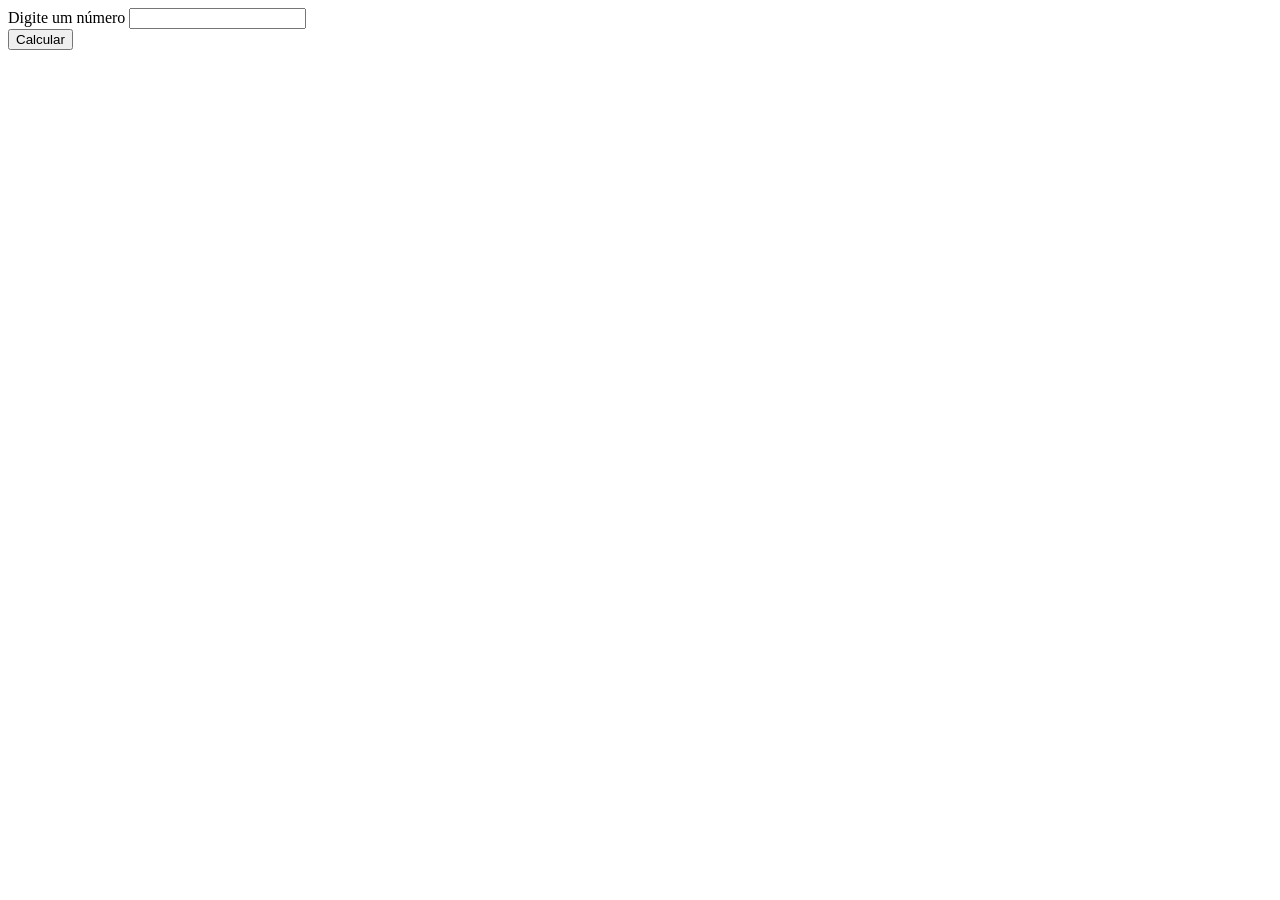
==== 006 -dobro,triplo e raiz quadrada/index.html @ 4a77b874 "exercicio 006" ====
<!DOCTYPE html>
<html lang="pt-br">
<head>
    <meta charset="UTF-8">
    <meta http-equiv="X-UA-Compatible" content="IE=edge">
    <meta name="viewport" content="width=device-width, initial-scale=1.0">
    <title>exercício 006</title>
    <script src="js/main.js" defer></script>
    
</head>
<body>
    <main>
        <div>
            <label for="input">Digite um número</label>
            <input id="input" type="number">
        </div>
        <div>
            <button id="button">Calcular</button>
        </div>
        <div id="result"></div>
    </main>
</body>
</html>
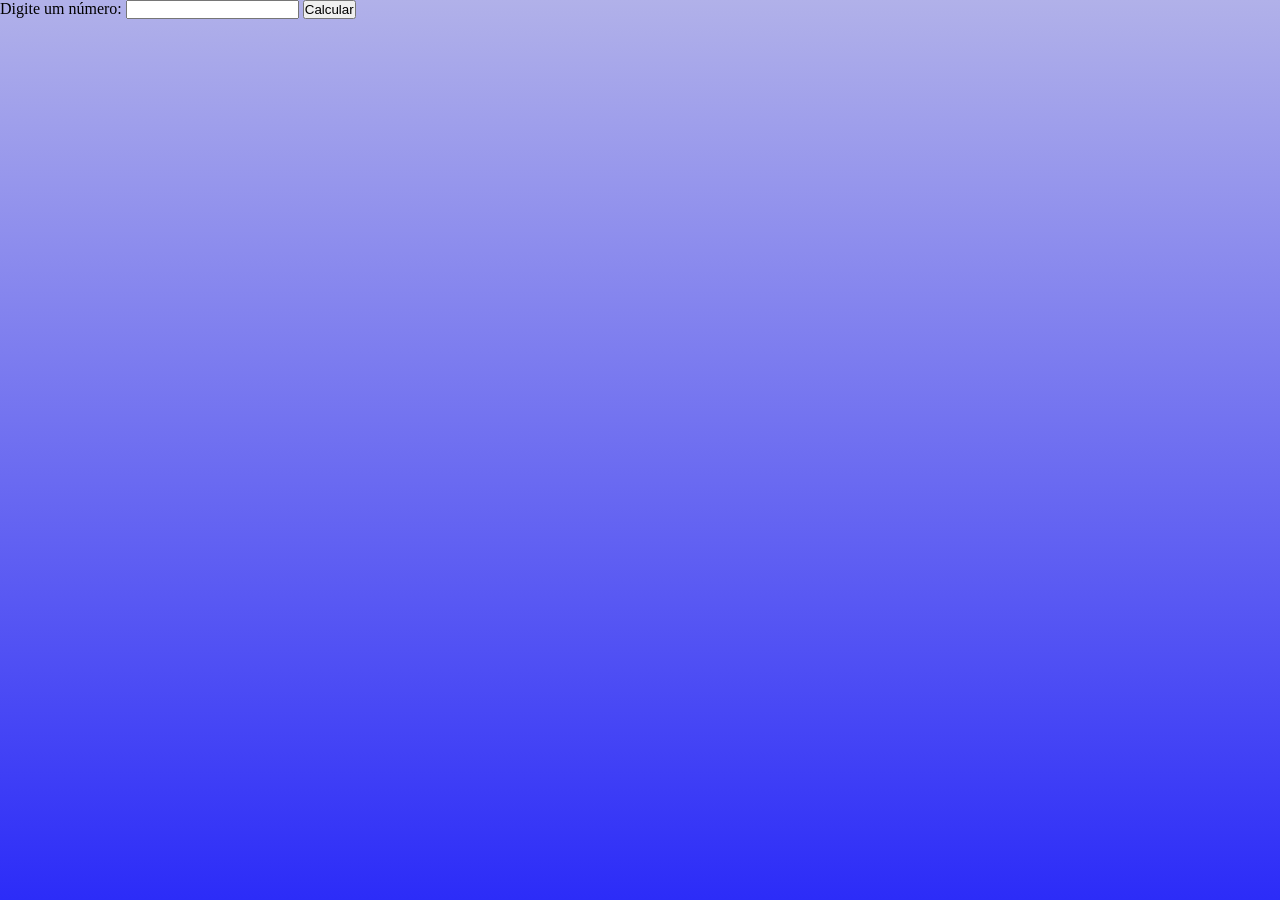
==== commit 497ca337: "atualizando o css" ====
--- a/006 -dobro,triplo e raiz quadrada/index.html
+++ b/006 -dobro,triplo e raiz quadrada/index.html
@@ -5,19 +5,28 @@
     <meta http-equiv="X-UA-Compatible" content="IE=edge">
     <meta name="viewport" content="width=device-width, initial-scale=1.0">
     <title>exercício 006</title>
+    <link rel="stylesheet" href="style/main.css">
     <script src="js/main.js" defer></script>
     
 </head>
 <body>
-    <main>
-        <div>
-            <label for="input">Digite um número</label>
-            <input id="input" type="number">
-        </div>
-        <div>
-            <button id="button">Calcular</button>
-        </div>
-        <div id="result"></div>
+    
+    <main class="main">
+
+        <section class="section">
+            <form class="form">
+               
+                    <label for="input" class="labelInput">Digite um número:</label>
+                    <input  classe="input" id="input" type="number">
+               
+               
+                    <button class="button" id="button">Calcular</button>
+
+                <div id="result"></div>
+
+            </form>
+        </section>
+
     </main>
 </body>
 </html>
--- a/006 -dobro,triplo e raiz quadrada/style/main.css
+++ b/006 -dobro,triplo e raiz quadrada/style/main.css
@@ -0,0 +1,12 @@
+*{
+    margin: 0;
+    padding: 0;
+    
+}
+.section{
+    display: flex;
+    flex-direction: column;
+    background-image: linear-gradient(#b1b1e9,#2c2cf8);
+    height: 100vh;
+    
+}
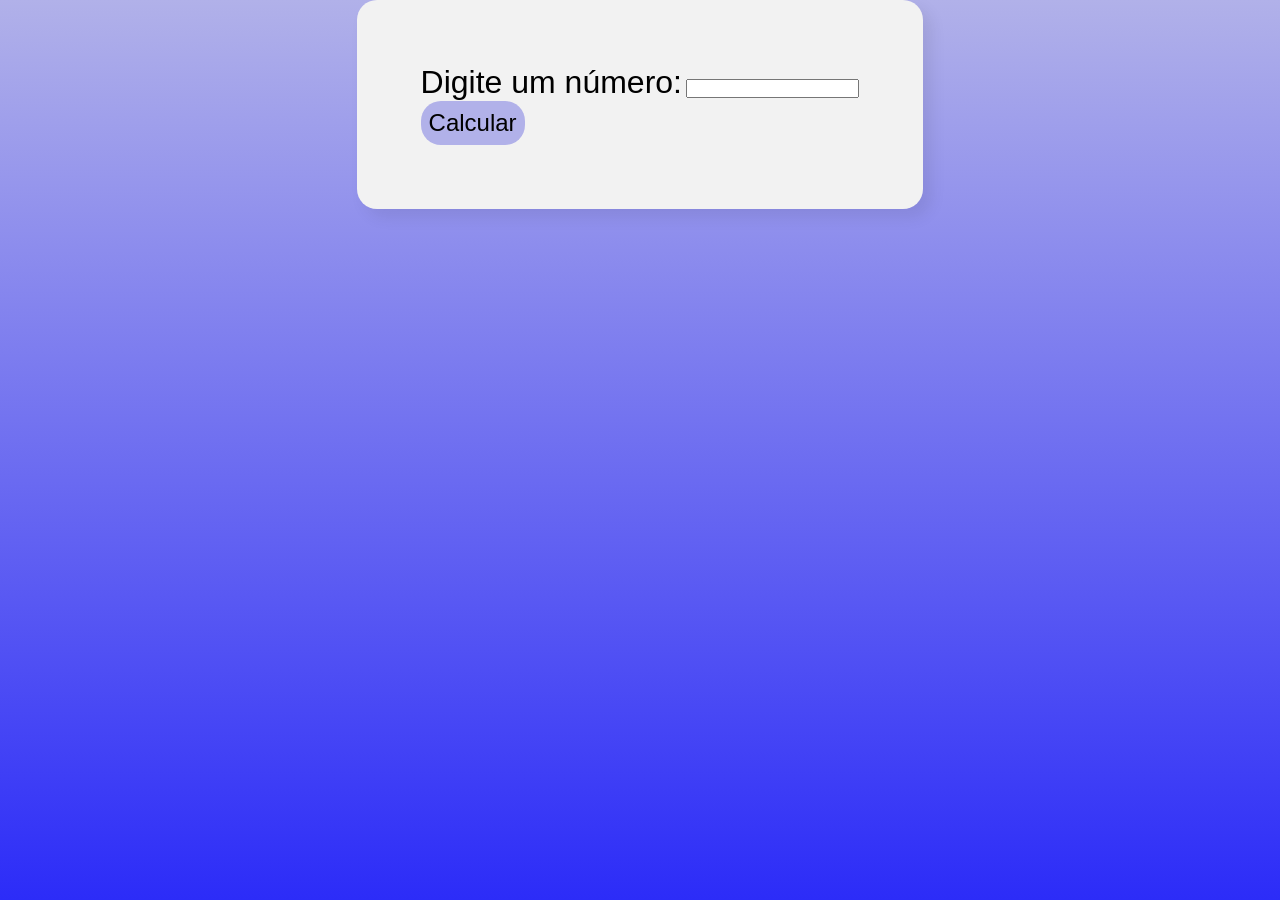
==== commit 9808121f: "atualizando o css" ====
--- a/006 -dobro,triplo e raiz quadrada/index.html
+++ b/006 -dobro,triplo e raiz quadrada/index.html
@@ -20,7 +20,9 @@
                     <input  classe="input" id="input" type="number">
                
                
-                    <button class="button" id="button">Calcular</button>
+                    <div>
+                        <button class="button" id="button">Calcular</button>
+                    </div>
 
                 <div id="result"></div>
 
--- a/006 -dobro,triplo e raiz quadrada/style/main.css
+++ b/006 -dobro,triplo e raiz quadrada/style/main.css
@@ -3,10 +3,45 @@
     padding: 0;
     
 }
-.section{
-    display: flex;
-    flex-direction: column;
+body{
+    font-family: "Open Sans", sans-serif;
+}
+.main{
     background-image: linear-gradient(#b1b1e9,#2c2cf8);
     height: 100vh;
     
+
 }
+.section{
+    display: flex;
+    justify-content: center;
+
+}
+.form{
+    max-width: 80%;
+    max-height: 20%;
+    background-color:#F2F2F2;
+    border-radius: 20px;
+    padding: 64px 64px;
+    box-shadow: 8px 8px 16px rgba(0,0,0, 0.08);
+    
+}
+.labelInput{
+    font-weight: 400;
+    font-size: 2rem;
+}
+.input{
+    display: block;
+    box-shadow: 10px 10px 30px rgba(0, 0, 0, 0.06);
+    padding: 24px;
+
+}
+.button{
+    font-size: 1.5rem;
+    border-radius: 20px;
+    padding: 0.5rem;
+    border: none;
+    background-color: #b1b1e9;
+    cursor: pointer;
+    
+}
